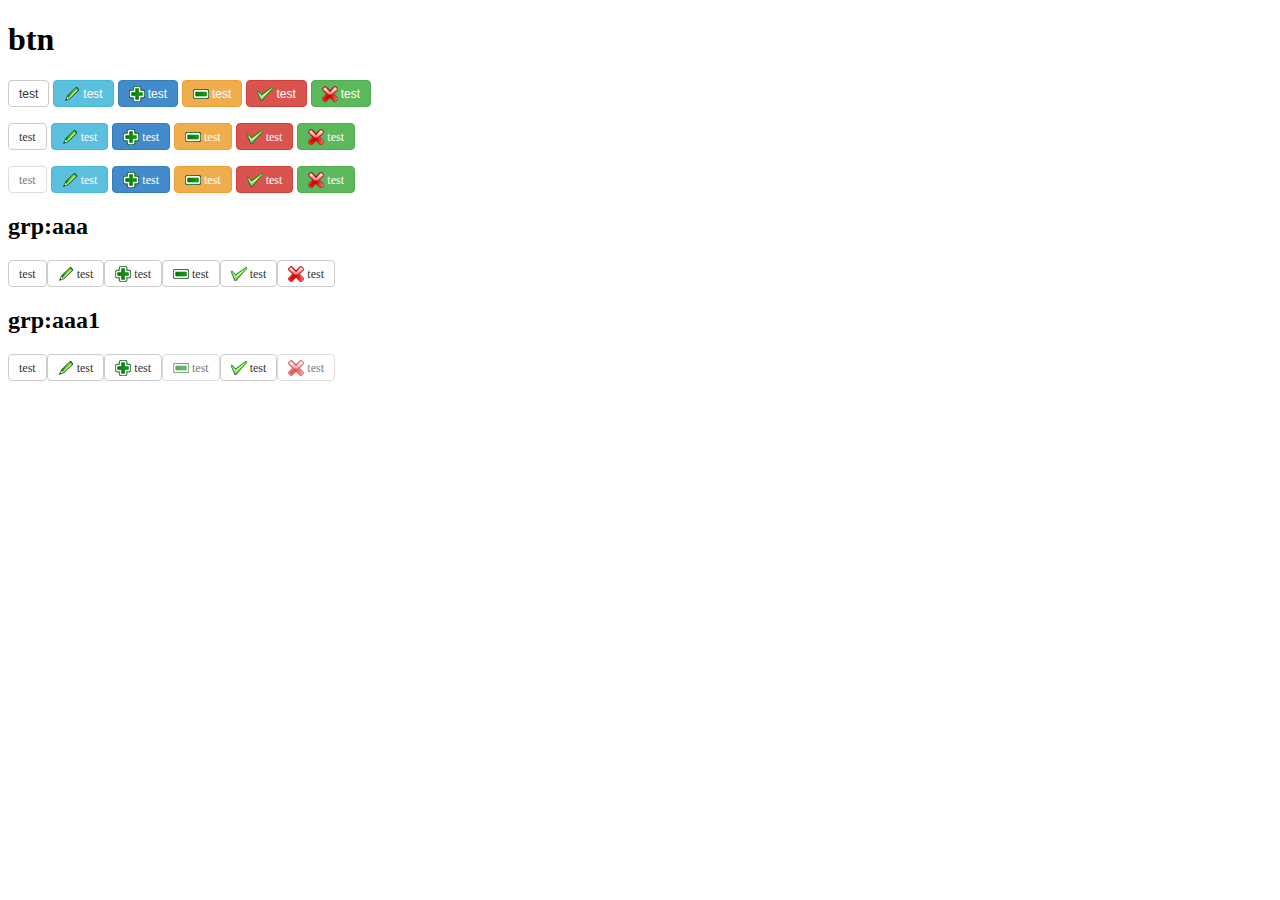
==== test/btn.html @ e5899b48 "begin simpleui" ====
<!DOCTYPE html>
<html>
<head>
	<meta charset='UTF-8'/>
	<title></title>
	<link rel="stylesheet" type="text/css" href="../src/css/base.css">
	<link rel="stylesheet" type="text/css" href="../src/css/icon.css">
	<link rel="stylesheet" type="text/css" href="../src/css/btn.css">
	<style type="text/css">
		body{font-family: 宋体}
	</style>
</head>
<body>
	<h1>btn</h1>
	<p>
		<button>test</button>
		<button data-options="type:'info',iconCls:'icon-edit'">test</button>
		<button data-options="type:'primary',iconCls:'icon-add'">test</button>
		<button data-options="type:'warning',iconCls:'icon-remove'">test</button>
		<button data-options="type:'danger',iconCls:'icon-ok'">test</button>
		<button data-options="type:'success',iconCls:'icon-cancel'">test</button>
	</p>
	<p>
		<a href='#'>test</a>
		<a href='#' data-options="type:'info',iconCls:'icon-edit'">test</a>
		<a href='#' data-options="type:'primary',iconCls:'icon-add'">test</a>
		<a href='#' data-options="type:'warning',iconCls:'icon-remove'">test</a>
		<a href='#' data-options="type:'danger',iconCls:'icon-ok'">test</a>
		<a href='#' data-options="type:'success',iconCls:'icon-cancel'">test</a>	
	</p>
	<p>
		<a href='#' data-options="toggle:true,disabled:true">test</a>
		<a href='#' data-options="type:'info',iconCls:'icon-edit',toggle:true">test</a>
		<a href='#' data-options="type:'primary',iconCls:'icon-add',toggle:true">test</a>
		<a href='#' data-options="type:'warning',iconCls:'icon-remove',toggle:true">test</a>
		<a href='#' data-options="type:'danger',iconCls:'icon-ok',toggle:true">test</a>
		<a href='#' data-options="type:'success',iconCls:'icon-cancel',toggle:true">test</a>	
	</p>
	<h2>grp:aaa</h2>
	<p style="font-size:0px">
		<a href='#' data-options="grp:'aaa',disabled:false">test</a>
		<a href='#' data-options="iconCls:'icon-edit',grp:'aaa'">test</a>
		<a href='#' data-options="iconCls:'icon-add',grp:'aaa'">test</a>
		<a href='#' data-options="iconCls:'icon-remove',grp:'aaa'">test</a>
		<a href='#' data-options="iconCls:'icon-ok',grp:'aaa'">test</a>
		<a href='#' data-options="iconCls:'icon-cancel',grp:'aaa'">test</a>	
	</p>
	<h2>grp:aaa1</h2>
	<p style="font-size:0px" id='ppppp'>
		<a href='#' data-options="grp:'aaa1',disabled:false">test</a>
		<a href='#' data-options="iconCls:'icon-edit',grp:'aaa1'">test</a>
		<a href='#' data-options="iconCls:'icon-add',grp:'aaa1'">test</a>
		<span id='remove'>
			<a id='remove11' href='#' data-options="iconCls:'icon-remove',grp:'aaa1',disabled:true">test</a>
			<a href='#' data-options="iconCls:'icon-ok',grp:'aaa1'">test</a>
			<a href='#' data-options="iconCls:'icon-cancel',grp:'aaa1',disabled:true">test</a>	
		</span>
	</p>
	<script src='../lib/jquery/jquery-1.10.2.min.js'></script>
	<script src='../src/js/base.js'></script>
	<script src='../src/js/btn.js'></script>
	<script>
		$(function(){
			$("button,a").btn();
		});
	</script>
</body>
</html>
---- src/css/icon.css ----
[class^="icon-"],[class*=" icon-"]{
	background-image: url("img/icons.png");background-repeat: no-repeat;
	display: inline-block;height: 16px;width: 16px;vertical-align: middle;
}
.icon-back{background-position: 0 0}
.icon-cancel{background-position:-16px 0}
.icon-cut{background-position:-32px 0}
.icon-add{background-position:-48px 0}
.icon-remove{background-position:-64px 0}
.icon-save{background-position:-80px 0}
.icon-ask{background-position:-96px 0}
.icon-error{background-position:-112px 0}
.icon-ok{background-position:-128px 0}
.icon-edit{background-position:-144px 0}
.icon-print{background-position:0 -16px}
.icon-redo{background-position:-16px -16px}
.icon-reload{background-position:-32px -16px}
.icon-search{background-position:-48px -16px}
.icon-undo{background-position:-64px -16px}
---- src/css/btn.css ----
/*bootstrap 3.0 btn.css*/
.btn {
  display: inline-block;
  margin: 0;
  font-weight: normal;
  text-align: center;
  vertical-align: middle;
  cursor: pointer;
  background-image: none;
  border: 1px solid transparent;
  text-decoration: none;
  white-space: nowrap;
  padding: 4px 10px;
  font-size: 12px;
  line-height: 16px;
  border-radius: 4px;
  *overflow: visible;
  -webkit-user-select: none;
  -moz-user-select: none;
  -ms-user-select: none;
  -o-user-select: none;
  user-select: none;
}
.btn:focus {
  outline: thin dotted;
  outline: 5px auto -webkit-focus-ring-color;
  outline-offset: -2px;
}
.btn:hover,
.btn:focus {
  color: #333333;
  text-decoration: none;
}
.btn:active,
.btn.active {
  outline: 0;
  background-image: none;
  -webkit-box-shadow: inset 0 3px 5px rgba(0, 0, 0, 0.125);
  box-shadow: inset 0 3px 5px rgba(0, 0, 0, 0.125);
}
.btn.disabled,
.btn[disabled],
fieldset[disabled] .btn {
  cursor: not-allowed;
  opacity: 0.65;
  filter: alpha(opacity=65);
  -webkit-box-shadow: none;
  box-shadow: none;
}
.btn-default {
  color: #333333;
  background-color: #ffffff;
  border-color: #cccccc;
}
.btn-default:hover,
.btn-default:focus,
.btn-default:active,
.btn-default.active,
.btn-default.dropdown-toggle{
  color: #333333;
  background-color: #ebebeb;
  border-color: #adadad;
}
.btn-default:active,
.btn-default.active,
.dropdown-toggle.btn-default {
  background-image: none;
}
.btn-default.disabled,
.btn-default[disabled],
fieldset[disabled] .btn-default,
.btn-default.disabled:hover,
.btn-default[disabled]:hover,
fieldset[disabled] .btn-default:hover,
.btn-default.disabled:focus,
.btn-default[disabled]:focus,
fieldset[disabled] .btn-default:focus,
.btn-default.disabled:active,
.btn-default[disabled]:active,
fieldset[disabled] .btn-default:active,
.btn-default.disabled.active,
.btn-default[disabled].active,
fieldset[disabled] .btn-default.active {
  background-color: #ffffff;
  border-color: #cccccc;
}
.btn-default .badge {
  color: #ffffff;
  background-color: #fff;
}
.btn-primary {
  color: #ffffff;
  background-color: #428bca;
  border-color: #357ebd;
}
.btn-primary:hover,
.btn-primary:focus,
.btn-primary:active,
.btn-primary.active,
.dropdown-toggle.btn-primary {
  color: #ffffff;
  background-color: #3276b1;
  border-color: #285e8e;
}
.btn-primary:active,
.btn-primary.active,
.dropdown-toggle.btn-primary {
  background-image: none;
}
.btn-primary.disabled,
.btn-primary[disabled],
fieldset[disabled] .btn-primary,
.btn-primary.disabled:hover,
.btn-primary[disabled]:hover,
fieldset[disabled] .btn-primary:hover,
.btn-primary.disabled:focus,
.btn-primary[disabled]:focus,
fieldset[disabled] .btn-primary:focus,
.btn-primary.disabled:active,
.btn-primary[disabled]:active,
fieldset[disabled] .btn-primary:active,
.btn-primary.disabled.active,
.btn-primary[disabled].active,
fieldset[disabled] .btn-primary.active {
  background-color: #428bca;
  border-color: #357ebd;
}
.btn-primary .badge {
  color: #428bca;
  background-color: #fff;
}
.btn-warning {
  color: #ffffff;
  background-color: #f0ad4e;
  border-color: #eea236;
}
.btn-warning:hover,
.btn-warning:focus,
.btn-warning:active,
.btn-warning.active,
.dropdown-toggle.btn-warning {
  color: #ffffff;
  background-color: #ed9c28;
  border-color: #d58512;
}
.btn-warning:active,
.btn-warning.active,
.dropdown-toggle.btn-warning {
  background-image: none;
}
.btn-warning.disabled,
.btn-warning[disabled],
fieldset[disabled] .btn-warning,
.btn-warning.disabled:hover,
.btn-warning[disabled]:hover,
fieldset[disabled] .btn-warning:hover,
.btn-warning.disabled:focus,
.btn-warning[disabled]:focus,
fieldset[disabled] .btn-warning:focus,
.btn-warning.disabled:active,
.btn-warning[disabled]:active,
fieldset[disabled] .btn-warning:active,
.btn-warning.disabled.active,
.btn-warning[disabled].active,
fieldset[disabled] .btn-warning.active {
  background-color: #f0ad4e;
  border-color: #eea236;
}
.btn-warning .badge {
  color: #f0ad4e;
  background-color: #fff;
}
.btn-danger {
  color: #ffffff;
  background-color: #d9534f;
  border-color: #d43f3a;
}
.btn-danger:hover,
.btn-danger:focus,
.btn-danger:active,
.btn-danger.active,
.dropdown-toggle.btn-danger {
  color: #ffffff;
  background-color: #d2322d;
  border-color: #ac2925;
}
.btn-danger:active,
.btn-danger.active,
.dropdown-toggle.btn-danger {
  background-image: none;
}
.btn-danger.disabled,
.btn-danger[disabled],
fieldset[disabled] .btn-danger,
.btn-danger.disabled:hover,
.btn-danger[disabled]:hover,
fieldset[disabled] .btn-danger:hover,
.btn-danger.disabled:focus,
.btn-danger[disabled]:focus,
fieldset[disabled] .btn-danger:focus,
.btn-danger.disabled:active,
.btn-danger[disabled]:active,
fieldset[disabled] .btn-danger:active,
.btn-danger.disabled.active,
.btn-danger[disabled].active,
fieldset[disabled] .btn-danger.active {
  background-color: #d9534f;
  border-color: #d43f3a;
}
.btn-danger .badge {
  color: #d9534f;
  background-color: #fff;
}
.btn-success {
  color: #ffffff;
  background-color: #5cb85c;
  border-color: #4cae4c;
}
.btn-success:hover,
.btn-success:focus,
.btn-success:active,
.btn-success.active,
.dropdown-toggle.btn-success {
  color: #ffffff;
  background-color: #47a447;
  border-color: #398439;
}
.btn-success:active,
.btn-success.active,
.dropdown-toggle.btn-success {
  background-image: none;
}
.btn-success.disabled,
.btn-success[disabled],
fieldset[disabled] .btn-success,
.btn-success.disabled:hover,
.btn-success[disabled]:hover,
fieldset[disabled] .btn-success:hover,
.btn-success.disabled:focus,
.btn-success[disabled]:focus,
fieldset[disabled] .btn-success:focus,
.btn-success.disabled:active,
.btn-success[disabled]:active,
fieldset[disabled] .btn-success:active,
.btn-success.disabled.active,
.btn-success[disabled].active,
fieldset[disabled] .btn-success.active {
  background-color: #5cb85c;
  border-color: #4cae4c;
}
.btn-success .badge {
  color: #5cb85c;
  background-color: #fff;
}
.btn-info {
  color: #ffffff;
  background-color: #5bc0de;
  border-color: #46b8da;
}
.btn-info:hover,
.btn-info:focus,
.btn-info:active,
.btn-info.active,
.dropdown-toggle.btn-info {
  color: #ffffff;
  background-color: #39b3d7;
  border-color: #269abc;
}
.btn-info:active,
.btn-info.active,
.dropdown-toggle.btn-info {
  background-image: none;
}
.btn-info.disabled,
.btn-info[disabled],
fieldset[disabled] .btn-info,
.btn-info.disabled:hover,
.btn-info[disabled]:hover,
fieldset[disabled] .btn-info:hover,
.btn-info.disabled:focus,
.btn-info[disabled]:focus,
fieldset[disabled] .btn-info:focus,
.btn-info.disabled:active,
.btn-info[disabled]:active,
fieldset[disabled] .btn-info:active,
.btn-info.disabled.active,
.btn-info[disabled].active,
fieldset[disabled] .btn-info.active {
  background-color: #5bc0de;
  border-color: #46b8da;
}
.btn-info .badge {
  color: #5bc0de;
  background-color: #fff;
}

/**/
.btn>i{margin-right:3px;}
.btn>span{vertical-align: middle;}
.btn.plain{border: 0;}
.btn-arrow{
  border-width: 4px 4px 0px 4px;display: inline-block;border-style: solid;font-size: 0px;
  border-color: #fff transparent #fff transparent;height: 0;width: 0;margin-left: 6px;
}
.btn-default .btn-arrow{border-color: #333 transparent #333 transparent}
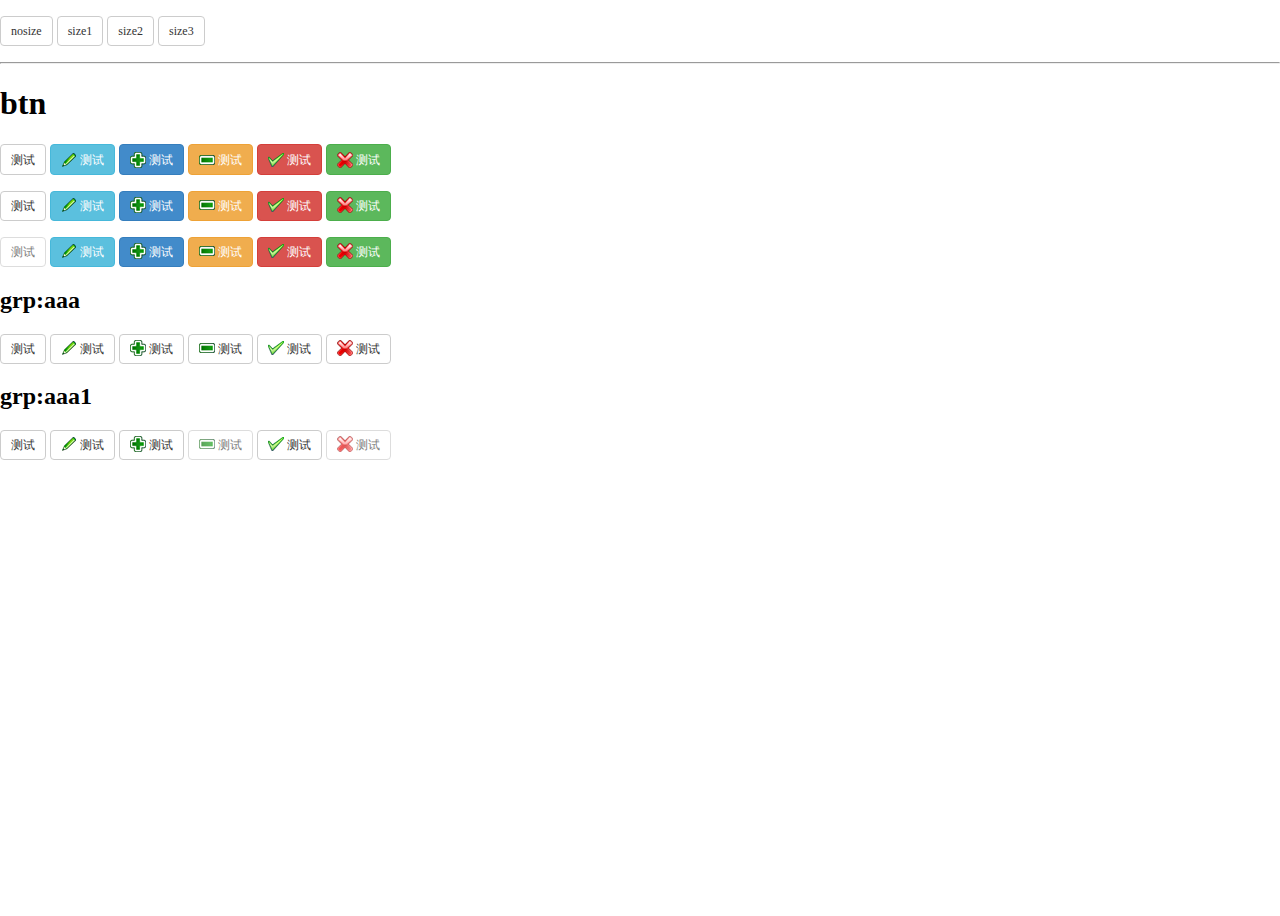
==== commit 205dc407: "增加combobox组件" ====
--- a/test/btn.html
+++ b/test/btn.html
@@ -11,57 +11,75 @@
 	</style>
 </head>
 <body>
-	<h1>btn</h1>
-	<p>
-		<button>test</button>
-		<button data-options="type:'info',iconCls:'icon-edit'">test</button>
-		<button data-options="type:'primary',iconCls:'icon-add'">test</button>
-		<button data-options="type:'warning',iconCls:'icon-remove'">test</button>
-		<button data-options="type:'danger',iconCls:'icon-ok'">test</button>
-		<button data-options="type:'success',iconCls:'icon-cancel'">test</button>
+	<p id='operP'>
+		<a href='#' data-size='0' data-options="grp:'size'">nosize</a>
+		<a href='#' data-size='1' data-options="grp:'size'">size1</a>
+		<a href='#' data-size='2' data-options="grp:'size'">size2</a>
+		<a href='#' data-size='3' data-options="grp:'size'">size3</a>
 	</p>
-	<p>
-		<a href='#'>test</a>
-		<a href='#' data-options="type:'info',iconCls:'icon-edit'">test</a>
-		<a href='#' data-options="type:'primary',iconCls:'icon-add'">test</a>
-		<a href='#' data-options="type:'warning',iconCls:'icon-remove'">test</a>
-		<a href='#' data-options="type:'danger',iconCls:'icon-ok'">test</a>
-		<a href='#' data-options="type:'success',iconCls:'icon-cancel'">test</a>	
-	</p>
-	<p>
-		<a href='#' data-options="toggle:true,disabled:true">test</a>
-		<a href='#' data-options="type:'info',iconCls:'icon-edit',toggle:true">test</a>
-		<a href='#' data-options="type:'primary',iconCls:'icon-add',toggle:true">test</a>
-		<a href='#' data-options="type:'warning',iconCls:'icon-remove',toggle:true">test</a>
-		<a href='#' data-options="type:'danger',iconCls:'icon-ok',toggle:true">test</a>
-		<a href='#' data-options="type:'success',iconCls:'icon-cancel',toggle:true">test</a>	
-	</p>
-	<h2>grp:aaa</h2>
-	<p style="font-size:0px">
-		<a href='#' data-options="grp:'aaa',disabled:false">test</a>
-		<a href='#' data-options="iconCls:'icon-edit',grp:'aaa'">test</a>
-		<a href='#' data-options="iconCls:'icon-add',grp:'aaa'">test</a>
-		<a href='#' data-options="iconCls:'icon-remove',grp:'aaa'">test</a>
-		<a href='#' data-options="iconCls:'icon-ok',grp:'aaa'">test</a>
-		<a href='#' data-options="iconCls:'icon-cancel',grp:'aaa'">test</a>	
-	</p>
-	<h2>grp:aaa1</h2>
-	<p style="font-size:0px" id='ppppp'>
-		<a href='#' data-options="grp:'aaa1',disabled:false">test</a>
-		<a href='#' data-options="iconCls:'icon-edit',grp:'aaa1'">test</a>
-		<a href='#' data-options="iconCls:'icon-add',grp:'aaa1'">test</a>
-		<span id='remove'>
-			<a id='remove11' href='#' data-options="iconCls:'icon-remove',grp:'aaa1',disabled:true">test</a>
-			<a href='#' data-options="iconCls:'icon-ok',grp:'aaa1'">test</a>
-			<a href='#' data-options="iconCls:'icon-cancel',grp:'aaa1',disabled:true">test</a>	
-		</span>
-	</p>
+	<hr>
+	<div id='btnArea'>
+		<h1>btn</h1>
+		<p>
+			<button>测试</button>
+			<button data-options="type:'info',iconCls:'icon-edit'">测试</button>
+			<button data-options="type:'primary',iconCls:'icon-add'">测试</button>
+			<button data-options="type:'warning',iconCls:'icon-remove'">测试</button>
+			<button data-options="type:'danger',iconCls:'icon-ok'">测试</button>
+			<button data-options="type:'success',iconCls:'icon-cancel'">测试</button>
+		</p>
+		<p>
+			<a href='#'>测试</a>
+			<a href='#' data-options="type:'info',iconCls:'icon-edit'">测试</a>
+			<a href='#' data-options="type:'primary',iconCls:'icon-add'">测试</a>
+			<a href='#' data-options="type:'warning',iconCls:'icon-remove'">测试</a>
+			<a href='#' data-options="type:'danger',iconCls:'icon-ok'">测试</a>
+			<a href='#' data-options="type:'success',iconCls:'icon-cancel'">测试</a>	
+		</p>
+		<p>
+			<a href='#' data-options="toggle:true,disabled:true">测试</a>
+			<a href='#' data-options="type:'info',iconCls:'icon-edit',toggle:true">测试</a>
+			<a href='#' data-options="type:'primary',iconCls:'icon-add',toggle:true">测试</a>
+			<a href='#' data-options="type:'warning',iconCls:'icon-remove',toggle:true">测试</a>
+			<a href='#' data-options="type:'danger',iconCls:'icon-ok',toggle:true">测试</a>
+			<a href='#' data-options="type:'success',iconCls:'icon-cancel',toggle:true">测试</a>	
+		</p>
+		<h2>grp:aaa</h2>
+		<p>
+			<a href='#' data-options="grp:'aaa',disabled:false">测试</a>
+			<a href='#' data-options="iconCls:'icon-edit',grp:'aaa'">测试</a>
+			<a href='#' data-options="iconCls:'icon-add',grp:'aaa'">测试</a>
+			<a href='#' data-options="iconCls:'icon-remove',grp:'aaa'">测试</a>
+			<a href='#' data-options="iconCls:'icon-ok',grp:'aaa'">测试</a>
+			<a href='#' data-options="iconCls:'icon-cancel',grp:'aaa'">测试</a>	
+		</p>
+		<h2>grp:aaa1</h2>
+		<p id='ppppp'>
+			<a href='#' data-options="grp:'aaa1',disabled:false">测试</a>
+			<a href='#' data-options="iconCls:'icon-edit',grp:'aaa1'">测试</a>
+			<a href='#' data-options="iconCls:'icon-add',grp:'aaa1'">测试</a>
+			<span id='remove'>
+				<a id='remove11' href='#' data-options="iconCls:'icon-remove',grp:'aaa1',disabled:true">测试</a>
+				<a href='#' data-options="iconCls:'icon-ok',grp:'aaa1'">测试</a>
+				<a href='#' data-options="iconCls:'icon-cancel',grp:'aaa1',disabled:true">测试</a>	
+			</span>
+		</p>
+	</div>
+	
 	<script src='../lib/jquery/jquery-1.10.2.min.js'></script>
 	<script src='../src/js/base.js'></script>
 	<script src='../src/js/btn.js'></script>
 	<script>
 		$(function(){
 			$("button,a").btn();
+			$("#operP a[data-size]").click(function(){
+				$("#btnArea a").btn("updateOptions",{
+					size : $(this).attr("data-size")
+				});
+				$("#btnArea button").btn("updateOptions",{
+					size : $(this).attr("data-size")
+				});
+			});
 		});
 	</script>
 </body>
--- a/src/css/base.css
+++ b/src/css/base.css
@@ -0,0 +1,5 @@
+body,html{width: 100%;height: 100%;}
+body{margin: 0;}
+/*border style*/
+.ball{border:1px solid #d2d2d2;}
+.bbottom{border-bottom: 1px solid #d2d2d2}
--- a/src/css/icon.css
+++ b/src/css/icon.css
@@ -1,6 +1,6 @@
 [class^="icon-"],[class*=" icon-"]{
 	background-image: url("img/icons.png");background-repeat: no-repeat;
-	display: inline-block;height: 16px;width: 16px;vertical-align: middle;
+	display: inline-block;height: 16px;width: 16px;
 }
 .icon-back{background-position: 0 0}
 .icon-cancel{background-position:-16px 0}
--- a/src/css/btn.css
+++ b/src/css/btn.css
@@ -10,10 +10,10 @@
   border: 1px solid transparent;
   text-decoration: none;
   white-space: nowrap;
-  padding: 4px 10px;
+  padding: 6px 10px;
   font-size: 12px;
+  border-radius: 4px;
   line-height: 16px;
-  border-radius: 4px;
   *overflow: visible;
   -webkit-user-select: none;
   -moz-user-select: none;
@@ -295,8 +295,15 @@
 }
 
 /**/
-.btn>i{margin-right:3px;}
-.btn>span{vertical-align: middle;}
+.btn-icon{margin-right:3px;vertical-align: text-top;margin-top:-2px;}
+.btn-size1{padding: 8px 12px;font-size: 14px;line-height: 16px;}
+.btn-size1 .btn-icon{margin-top:-1px;}
+.btn-size2{padding: 10px 14px;font-size: 16px;line-height: 18px;}
+.btn-size2 .btn-icon{margin-top:0;}
+.btn-size3{padding: 12px 16px;font-size: 18px;line-height: 20px;}
+.btn-size3 .btn-icon{margin-top:1px;}
+button.btn .btn-icon{margin-top:0;vertical-align: middle;}
+button.btn .btn-text{vertical-align: middle;}
 .btn.plain{border: 0;}
 .btn-arrow{
   border-width: 4px 4px 0px 4px;display: inline-block;border-style: solid;font-size: 0px;
